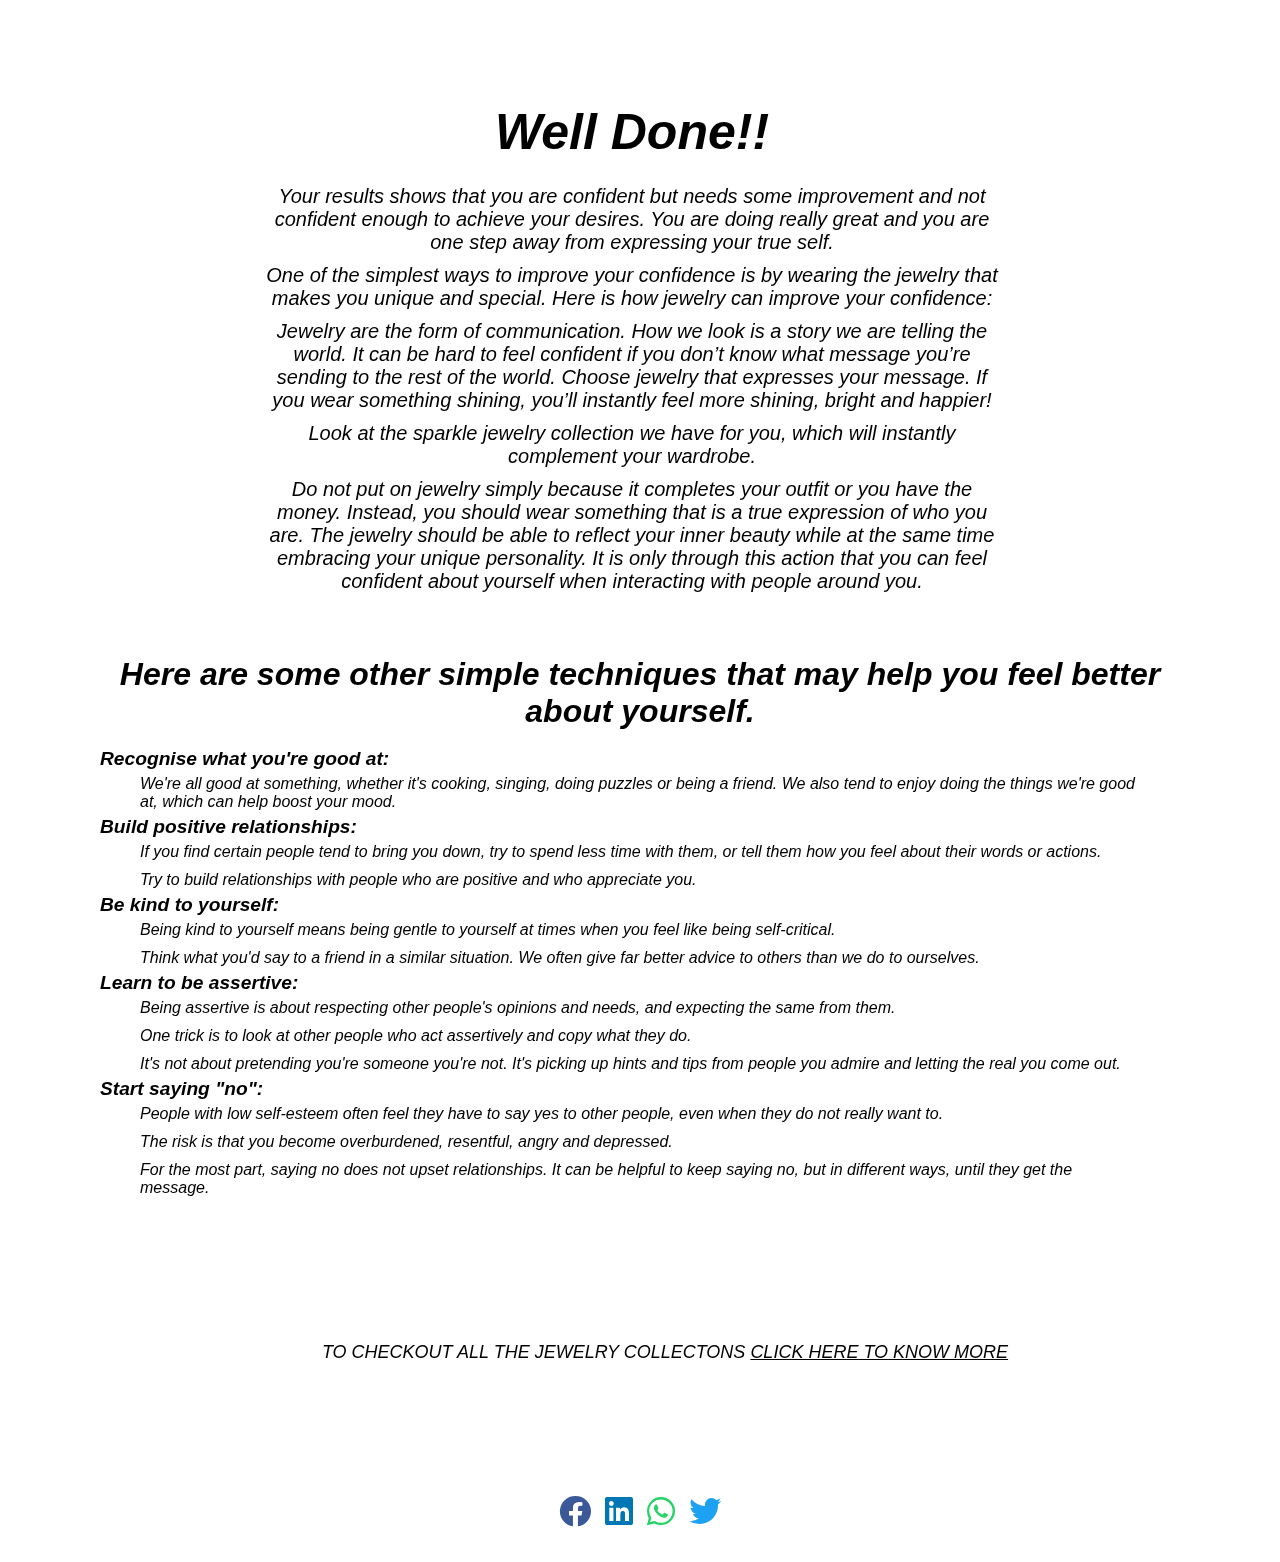
==== end.html @ 57e66c1a "initial commit" ====
<!DOCTYPE html>
<html lang="en">
  <head>
    <meta charset="UTF-8" />
    <meta name="viewport" content="width=device-width, initial-scale=1.0" />
    <meta http-equiv="X-UA-Compatible" content="ie=edge" />
    <title>kmaejewelry Quiz</title>
    <link
      href="https://fonts.googleapis.com/css2?family=Poppins&display=swap"
      rel="stylesheet"
    />
<!--aos-->
<link href="https://unpkg.com/aos@2.3.1/dist/aos.css" rel="stylesheet">
    <!-- style.css -->
    <link rel="stylesheet" href="style.css" />
    <link rel="stylesheet" href="mailchimp.css" />
    <link
      rel="stylesheet"
      href="https://cdnjs.cloudflare.com/ajax/libs/font-awesome/5.12.1/css/all.min.css"
    />
    <style>
      /*.link{
        color: #b69560;
        text-decoration: #b69560;
      }*/
      .extra{
        margin: 30px;
        font-size: 18px;
       text-align: center;
        
        line-height: 40px;
      }
     
      #headone{
        color :#000;
        text-decoration: #000;
        text-align: center;
       
      }
      #iamhere{
        margin: 100px;
        margin-top:-80px;
      }
      #iamhere > a > img{
        width: 400px;
        height: 350px;
      }
      .highlight_red{
        color: #000;
        font-size:larger;
      }
      .btn-last{
        background-color: #000;
        display: inline-block;
  font-size: 20px;
  color: #fff;
  margin: 1.5rem;
  padding: 13px 20px;
  border: none;
  border-radius: 3px;
  cursor: pointer;
  text-decoration: none;
  font-family: 'Playfair Display', serif;
      }
      .btn-last:hover{
        background-color: #000;

      }
      #showcase .points {
        font-size: 37px;
        font-weight: bolder;
      }
      #showcase .msghere .prevscore {
        font-size: 20px;
        font-weight: bold;
      }
      .logo {
        width: 100%;
      }

      .logo img {
        margin-left: 10px;
        cursor: pointer;
      }
      @media (max-width: 540px) {
        #iamhere > a > img{
        width: 100px;
        height: 100px;
      }
        .logo img {
          width: 20%;
        }
        .extra{
          font-size: smaller;
          line-break: loose;
          line-height: 20px;
        }
        #iamhere{
        margin: 70px;
        margin-top:-30px;
        font-weight: smaller;
      }
      
      #headone{
       font-size:smaller; 
       
      }
      }
    </style>
  </head>
  <body>
    <!--navbar
    <nav id="navbar" class="navfull">
      <h1 class="logo">
        <a href="index.html"><img src="assets/logo.png" width="15%" /></a>
      </h1>
    </nav>
    <br /><br /><br /> <br/> <br/><br /><br /> <br/> -->
    <div id="showcas" data-aos="fade-down">
      <div class="bucket">
        <div class="showcase-content" id="bucket">
          <h1 id="headone">Well Done!!</h1>
          <!-- <img src="Assets/img.png" width="50%"> 
          <br><br>
          <h1 class="headmsg" id="headone" ></h1>
        
          <br />
          <h1><span class="points"></span></h1>
          <br />-->
          <br />
          <p class="msghere"></p>
          <br><br>
          <h1 class="headmsgs" id="headone"></h1>
          <p class="msdhere"></p>
         <!-- <a class="btn-last" href="index.html">Start over</a>-->
        </div>
      </div>
      <!----------------------------rings---------------------------- -->
    <div class="firsthide" id="iamhere">

    
             <h1 class="headmsg" id="headone"  >Some of the Jwelery that might boost your confidence</h1>

             <a href="https://kmaejewelry.com/collections/ring"><img src="./Assets/r11.png" class="ee" alt=""></a>
             <a href="https://kmaejewelry.com/collections/ring"><img src="./Assets/r12.jpg" class="ee" alt=""></a>
             <a href="https://kmaejewelry.com/collections/ring"><img src="./Assets/r13.png" class="ee" alt=""></a>
             <a href="https://kmaejewelry.com/collections/ring"><img src="./Assets/r14.png" class="ee" alt=""></a>
           

             <a href="https://kmaejewelry.com/collections/necklace/"> <img src="./Assets/r1.jpg" class="ee" alt=""></a>
             <a href=" https://kmaejewelry.com/collections/bracelet"> <img src="./Assets/r21.jpg" class="ee" alt=""></a>
             <a href="https://kmaejewelry.com/collections/hand-jewelry"><img src="./Assets/r31.jpg" class="ee" alt=""></a>
             <a href=" https://kmaejewelry.com/collections/"><img src="./Assets/r41.jpg" class="ee" alt=""></a>
             <a href="https://kmaejewelry.com/collections/earring">  <img src="./Assets/r51.jpg" class="il" alt=""></a>
          
           
    </div>
    <!------------------------- earings --------------------------->
    <div class="secondhide" id="iamhere">
  
      <h1 class="headmsg" id="headone"  >Some of the Jwelery that might boost your confidence</h1>
      <br>

<a href="https://kmaejewelry.com/collections/earring"><img src="./Assets/r51.jpg" alt=""></a>
<a href="https://kmaejewelry.com/collections/earring"><img src="./Assets/r52.jpg" alt=""></a>
<a href="https://kmaejewelry.com/collections/earring"><img src="./Assets/r53.jpg" alt=""></a>
<a href="https://kmaejewelry.com/collections/earring"><img src="./Assets/r54.jpg" alt=""></a>


<a href="https://kmaejewelry.com/collections/necklace/"> <img src="./Assets/r2.jpg" class="ee" alt=""></a>
<a href="https://kmaejewelry.com/collections/ring"><img src="./Assets/r12.jpg" class="ee" alt=""></a>
<a href=" https://kmaejewelry.com/collections/bracelet"> <img src="./Assets/r22.jpg" class="ee" alt=""></a>
<a href="https://kmaejewelry.com/collections/hand-jewelry"><img src="./Assets/r32.jpg" class="ee" alt=""></a>
<a href=" https://kmaejewelry.com/collections/"><img src="./Assets/r42.jpg" class="ee" alt=""></a>




</div>
<!------------------------- necklace --------------------------->
<div class="thirdhide" id="iamhere">
  
  <h1 class="headmsg" id="headone"  >Some of the Jwelery that might boost your confidence</h1>
  <br>

  <a href="https://kmaejewelry.com/collections/necklace/"> <img src="./Assets/r1.jpg" class="ee" alt=""></a>
  <a href="https://kmaejewelry.com/collections/necklace/"> <img src="./Assets/r2.jpg" class="ee" alt=""></a>
  <a href="https://kmaejewelry.com/collections/necklace/"> <img src="./Assets/r3.jpg" class="ee" alt=""></a>
  <a href="https://kmaejewelry.com/collections/necklace/"> <img src="./Assets/r4.jpg" class="ee" alt=""></a>




  <a href="https://kmaejewelry.com/collections/ring"><img src="./Assets/r13.png" class="sam" alt=""></a>
  <a href=" https://kmaejewelry.com/collections/bracelet"> <img src="./Assets/r23.jpg" class="sam" alt=""></a>
  <a href="https://kmaejewelry.com/collections/hand-jewelry"><img src="./Assets/r33.jpg" class="sam" alt=""></a>
  <a href=" https://kmaejewelry.com/collections/"><img src="./Assets/r43.jpg" class="sam" alt=""></a>
  <a href="https://kmaejewelry.com/collections/earring"><img src="./Assets/r53.jpg" class="sam" alt=""></a>
</div>
<!------------------------- bracelets --------------------------->
<div class="fourthhide" id="iamhere">
  
  <h1 class="headmsg" id="headone"  >Some of the Jwelery that might boost your confidence</h1>
  <br>
  <a href=" https://kmaejewelry.com/collections/bracelet"><img src="./Assets/r21.jpg" class="sa" alt=""></a>
  <a href=" https://kmaejewelry.com/collections/bracelet"><img src="./Assets/r22.jpg" class="sa" alt=""></a>
  <a href=" https://kmaejewelry.com/collections/bracelet"><img src="./Assets/r23.jpg" class="sa" alt=""></a>
  <a href=" https://kmaejewelry.com/collections/bracelet"><img src="./Assets/r24.jpg" class="sa" alt=""></a>


  
    <a href="https://kmaejewelry.com/collections/necklace/"> <img src="./Assets/r4.jpg" class="sa" alt=""></a>
<a href="https://kmaejewelry.com/collections/ring"> <img src="./Assets/r14.png" class="sa" alt=""></a>

<a href="https://kmaejewelry.com/collections/hand-jewelry"><img src="./Assets/r34.jpg" class="sa" alt=""></a>
<a href=" https://kmaejewelry.com/collections/"> <img src="./Assets/r44.jpg" class="sa" alt=""></a>
<a href="https://kmaejewelry.com/collections/earring">    <img src="./Assets/r54.jpg" class="sa" alt=""></a>
</div>
<!------------------------- anklets --------------------------->
<div class="fifthhide" id="iamhere">
  
  <h1 class="headmsg" id="headone"  >Some of the Jwelery that might boost your confidence</h1>
  <br>

  <a href=" https://kmaejewelry.com/collections/"><img src="./Assets/r41.jpg" class="ee" alt=""></a>
  <a href=" https://kmaejewelry.com/collections/"><img src="./Assets/r42.jpg" class="ee" alt=""></a>
  <a href=" https://kmaejewelry.com/collections/"><img src="./Assets/r43.jpg" class="ee" alt=""></a>
  <a href=" https://kmaejewelry.com/collections/"><img src="./Assets/r44.jpg" class="ee" alt=""></a>


  <a href="https://kmaejewelry.com/collections/necklace/"> <img src="./Assets/r3.jpg" class="ee" alt=""></a>
<a href="https://kmaejewelry.com/collections/ring"><img src="./Assets/r13.png" class="ee" alt=""></a>
<a href=" https://kmaejewelry.com/collections/bracelet"> <img src="./Assets/r23.jpg" class="ee" alt=""></a>
<a href="https://kmaejewelry.com/collections/hand-jewelry"><img src="./Assets/r33.jpg" class="ee" alt=""></a>

<a href="https://kmaejewelry.com/collections/earring"><img src="./Assets/r53.jpg" alt=""></a>
</div>
    
    <div  id="iamhere">
    
      <h1 class="headmsg" id="headone"  > Here are some other simple techniques that may help you feel better about yourself.</h1>
   
     <br>

     <p class="highlight_red"><strong>Recognise what you're good at: </strong></p>
<ul>
<li> We're all good at something, whether it's cooking, singing, doing puzzles or being a friend. We also tend to enjoy doing the things we're good at, which can help boost your mood.</li>
</ul>
<p class="highlight_red"><strong>Build positive relationships: </strong></p>
     <ul>
       <li>If you find certain people tend to bring you down, try to spend less time with them, or tell them how you feel about their words or actions.</li>
       <li>Try to build relationships with people who are positive and who appreciate you.</li>
     </ul>
    
     <p class="highlight_red"><strong>Be kind to yourself:</strong></p>
     <ul>
       <li> Being kind to yourself means being gentle to yourself at times when you feel like being self-critical.</li>
       <li>Think what you'd say to a friend in a similar situation. We often give far better advice to others than we do to ourselves.</li>
     </ul>
     
     <p class="highlight_red"><strong>  Learn to be assertive:</strong></p>
     <ul>
       <li>Being assertive is about respecting other people's opinions and needs, and expecting the same from them.</li>
       <li>One trick is to look at other people who act assertively and copy what they do.</li>
       <li> It's not about pretending you're someone you're not. It's picking up hints and tips from people you admire and letting the real you come out.</li>
     </ul>
     <p class="highlight_red"><strong>Start saying "no":</strong></p>
     <ul>
       <li>People with low self-esteem often feel they have to say yes to other people, even when they do not really want to.</li>
       <li>The risk is that you become overburdened, resentful, angry and depressed.</li>
       <li> For the most part, saying no does not upset relationships. It can be helpful to keep saying no, but in different ways, until they get the message.</li>
     </ul>
     
    
     
   
     
     
    
     
     
     
    
     
    </div>
      <!----------------------------end of new typo---------------------------- 
      <h1 class="headmsg" id="headone" style="font-size: 3rem;" >NEXT STEPS</h1>-->
      <a href="https://mailchi.mp/52bf7b5e3290/self-love"><img src="Assets/five.png" style="text-align: center; display: block; margin: auto; width:50%;" alt=""></a>
      <p class="extra" >
        &nbsp; &nbsp; &nbsp; &nbsp;  &nbsp; TO CHECKOUT ALL THE JEWELRY COLLECTONS <a href="https://kmaejewelry.com/collections" class="link colorone"> CLICK HERE TO KNOW MORE</a> </p> 
      <div class="flexit" style="display: flex; flex-direction: row; width:100vw; justify-content:center; align-items: center; height:fit-content">
        <img src="Assets/one.jpg" width="30%"alt="">
        <img src="Assets/two.jpg" width="30%"alt="">
        <img src="Assets/three.jpg" width="30%" alt="">
      </div>

      <br /> <br>
      <div>
        <h3 class="sharetext" data-aos="fade-right">Share the results with your friends now!</h3>
      </div>
      <div class="share-btn-container">
        <a href="#" class="facebook-btn">
          <i class="fab fa-facebook"></i>
        </a>

        <!-- <a href="#" class="instagram-btn">
          <i class="fab fa-instagram"></i>
        </a>-->

        <a href="#" class="linkedin-btn">
          <i class="fab fa-linkedin"></i>
        </a>

        <a href="#" class="whatsapp-btn">
          <i class="fab fa-whatsapp"></i>
        </a>
        <a href="#" class="twitter-btn">
          <i class="fab fa-twitter"></i>
        </a>
      </div>
    </div>
    <!--- <footer class="share-btn-area footer" data-aos="fade-left"  data-aos-duration="3000">
     <div>
        <h5>Follow us on</h5>
      </div>
      <div>
       <a href="mailto:support@polardent.co.uk" class="mail-btn"
          ><i class="fas fa-envelope"></i
        ></a>
        <a
          href="https://www.facebook.com/groups/262106941582426/"
          class="facebook-btn"
          ><i class="fab fa-facebook"></i
        ></a>

        <a href="https://twitter.com/KSalone_" class="twitter-btn"><i class="fab fa-twitter"></i></a>
        <a href="https://www.instagram.com/thespiritofagoddess/" class="instagram-btn"><i class="fab fa-instagram"></i></a>
        &
        <a href="https://www.instagram.com/che_the_goddess/" class="instagram-btn"><i class="fab fa-instagram"></i></a>
      </div>
      
    <br/>
     
    </footer>-->
    <script src="https://unpkg.com/aos@2.3.1/dist/aos.js"></script>
    <script>
      AOS.init();
    </script>
    <!-- user info -->
    <script src="end.js"></script>
  </body>
</html>
---- style.css ----
* {
  padding: 0;
  margin: 0;
  box-sizing: border-box;
}

/*----------------NAV----------*/

#navbar .logo {
  float: left;
  top: 0;
  color: #eb145c;
}
#imgcol {
  color: #eb145c;
}
.bold{
  font-weight: bold;
}
.colorone{
  color: #000;
}
.colortwo{
  color: #6EC1E4;
}
/*----------------------------------*/
/*showcase*/
.container {
  display: block;
  justify-content: center;
  align-items: center;
  font-family: "Source Sans Pro", sans-serif !important;
        font-style: italic !important;

  margin-top: -50px;
  /*margin: auto;
  max-width: 1100px;
  overflow: auto;
  padding: 0 20px;*/
}
/*
#showcase {
  background: url("../../assets/tennis.jpg") no-repeat center center/cover;
  height: 900px;
}*/
#showcase .showcase-content {
  color: #000000;

  text-align: center;

  padding-top: 170px;
  font-family: "Source Sans Pro", sans-serif !important;
  font-style: italic !important;

}
#showcase .showcase-content h1 {
  font-size: 50px;
  line-height: 1.2em;
  margin: 10px;
  
}
#showcase .showcase-content h2,
#showcase .showcase-content h3 {
  font-size: 18px;
  padding: 10px;
  line-height: 1.5rem;
  font-weight: lighter;
}

.showcase-content .btn {
  background: #000;
  display: inline-block;
  font-size: 20px;
  color: rgb(230, 230, 84);
  margin: 1.5rem;
  padding: 13px 20px;
  border: none;
  border-radius: 3px;
  cursor: pointer;
  text-decoration: none;
  font-family: "Source Sans Pro", sans-serif !important;
        font-style: italic !important;

}

.showcase-content .btn:hover {
  background-color: rgb(202, 202, 80);
  border: 1px solid rgb(17, 16, 16);
  color: #000;
}

/* --------x------ Site title --------x------- */
body {
  font-family: "Source Sans Pro", sans-serif !important;
  font-style: italic !important;

}
.wrapper {
  display: flex;
  justify-content: center;
  align-items: center;
  width: 100vw;
  height: 100vh;
  background-color: #ffffff;
}

.welcome_text {
  width: 400px;
}

.welcome_form input,
.welcome_form button {
  display: block;
  width: 100%;
}

.welcome_form input {
  background-color: transparent;
  color: #000;
  font-size: 30px;
  text-align: center;
  border: none;
  border-bottom: 1px solid #fff;
  margin-bottom: 15px;
}

.welcome_form input:focus {
  outline: none;
}
.welcome_form h1 {
  text-align: center;
}

.welcome_form button {
  padding: 10px 0;
  margin: 10px;
  border: none;
  border-radius: 1px;
  background-color:  #000;
  color: #ffffff;
  font-size: 22px;
  transition: 0.4s all;
}

.welcome_form button:hover {
  box-shadow: 0px 0px 10px 1px rgba(0, 0, 0, 0.2);
  transform: translateY(-5px);
  cursor: pointer;
}

.quiz {
  position: relative;
  display: grid;
  grid-template-rows: 60px auto;
  width: 800px;
  height: 500px;
  background-color: #fff;
}
.quiz_body {
  padding: 30px 30px;
}
.quiz_user {
  display: flex;
  align-items: center;
  height: 100%;
  padding-left: 30px;
}
.option_group {
  list-style-type: none;
  margin: 30px 0;
  font-weight: lighter;
}
.option.active {
  background-color: #000;
  color: #fff;
}
.quiz_header,
.hud {
  text-align: center;
}
#hud-item {
  text-align: center;
}
.hud-itm{
  text-align: center;
}

#progressBar {
  width: 30rem;
  height: 0.1rem;
  
}

#progressBarFull {
  position: absolute;
  top: 0;
  left: 0;
  height: 0.2rem;
  background-color: #000;
  width: 2%;
}

li {
  display: flex;
  padding: 5px 40px;
  font-weight: lighter;
}
.option::before{
  content: "";
  width: 25px ;
  height: 25px;
  margin-right: 10px;
  margin-top: 5px;
  background-color: #fff;
  border: rgb(180, 178, 178) 1px solid;
  border-radius: 3px;
}
.option {
  display: flex;
  padding: 10px 20px;
  margin-bottom: 0px;
  width: 100%;
  font-size: 1.8rem;
  border: 0.1rem solid  rgb(242, 242, 242);
  background-color: rgb(242, 242, 242);
  font-weight:50 !important;
  font-style: normal;
  border-radius: 3px;
}

.option:hover {
  cursor: pointer;
  background-color: rgb(197, 236, 245);
  
  transition: transform 130ms;
  transform: translateY(-0.1rem);
}

.option_group {
  list-style-type: none;
  margin: 30px 0;
  padding: 0rem;
  width: 100%;
 
}

.option.active {
  background-color:  #000;
  color: #fff;
}
.btn-next {
  border: none;
  padding: 15px 35px;
  background-color:  #000;
  color: #000;

  transition: 0.4s all;
}

.btn-next:hover {
  cursor: pointer;
  background-color: #fff;
  color:  #000;
  box-shadow: 0px 0px 10px 1px #2c2b28;
}

.award_icon {
  display: block;
  font-size: 300px;
  color: #56a5eb;
}

.username,
.userpoints,
.usertime {
  color: #2c2b28;
  font-size: xx-large;
  font-weight: bolder;
  text-align: center;
  margin-top: 15px;
}
#wrapper {
  display: flex;
  justify-content: center;
  align-items: center;
  width: 100vw;
  height: 100vh;
  background-color:  #000;
  color: white;
  font-family: "Source Sans Pro", sans-serif !important;
  font-style: italic !important;

}
#wrapper h1 {
  font-weight: bold;
  text-align: center;
  font-size: 70px;
}
#wrapper h2 {
  margin-left: 150px;
  font-size: 30px;
}
#wrapper h3 {
  margin-left: 80px;
  font-size: 40px;
}
#wrapper p {
  font-size: 30px;
  margin-left: 10px;
}
#wrapper .btn {
  background: #eb145c;
  display: inline-block;
  font-size: 20px;
  color: #ffffff;
  margin: 1.5rem;
  padding: 13px 20px;
  border: none;
  border-radius: 8px;
  cursor: pointer;
  text-decoration: none;
}

#wrapper .btn:hover {
  background: transparent;
  border: 1px solid #2c2b28;
  color: #2c2b28;
}

/*footer*/
.form-group {
  padding: 0.5rem;
}
.footer-container {
  text-align: center;
  display: flex;
  flex-direction: row;
  align-items: center;
  justify-content: center;
  width: 100vw;
  height: 100vh;
  background-color: #fefcf1;
}



.footer-container input[type="email"] {
  width: 50%;
  padding: 0.5rem;
  margin-bottom: 0.5rem;
  border-color:  rgb(180, 178, 178);
  border-style: solid;
  border-width: 1px;
 

}
.footer-container input[type="text"] {
  width: 50%;
  padding: 0.5rem;
  margin-bottom: 0.5rem;
  border: 1px solid  rgb(180, 178, 178);
}
.btn-primary {
  background: #eb145c;
  display: inline-block;
  font-size: 20px;
  color: #ffffff;
  width: 40%;
  margin: 1.5rem;
  padding: 13px 20px;
  border: none;
  border-radius: 3px;
  cursor: pointer;
  text-decoration: none;
}

.btn-primary:hover {
  background: transparent;
  border: 1px solid #2c2b28;
  color: #2c2b28;
}

.footer-container input[type="submit"] {
  width: 50%;
}
.footer-container #btbtn {
  margin: auto;
}
.bucket {
  display: block;
  justify-content: center;
  align-items: center;
  font-family: "Source Sans Pro", sans-serif !important;
  font-style: italic !important;

height: max-content;
  text-align: center;
  margin: 2rem 5rem;

  /*margin: auto;
  max-width: 1100px;
  overflow: auto;
  padding: 0 20px;*/
}

#showcas .showcase-content {
  color: #000;

  text-align: center;

  padding: 70px 40px;
  width: 80%;
  margin-left: 6.5rem;

  font-family: "Source Sans Pro", sans-serif !important;
        font-style: italic !important;

  

  border-radius: 8px;
}
#showcas .showcase-content h1 {
  font-size: 50px;
  line-height: 1.2em;
}
#showcas .showcase-content h2,
#showcas .showcase-content h3 {
  font-size: 30px;
  padding-bottom: 20px;
  line-height: 1.7em;
  font-weight: lighter;
}
/*formspree*/
.success {
  color: rgb(128, 206, 11);
}
.error {
  color: red;
}
.center-item {
  text-align: center;
  display: flex;
  flex-direction: column;
  align-items: center;
  justify-content: center;
  justify-items: center;
  font-size: 20px;
  
}
/*sharebuttons*/
/* Share Buttons */
.sharetext {
  text-align: center;
}
.share-btn-container {
  background: #fff;
  display: flex;
  flex-direction: row;
  text-align: center;
  align-items: center;
  justify-content: center;
  padding: 16px;
}

.share-btn-container a i {
  font-size: 32px;
  padding: 7px;
}

.share-btn-container a {
  margin: 12px 0;
  transition: 500ms;
}

.share-btn-container a:hover {
  transform: scale(1.2);
}
.share-btn-container .fa-facebook {
  color: #3b5998;
}

.share-btn-container .fa-instagram {
  color: #e1306c;
}
.share-btn-container .fa-twitter {
  color: #1da1f2;
}
.share-btn-container .fa-linkedin {
  color: #0077b5;
}

.share-btn-container .fa-whatsapp {
  color: #25d366;
}
#raboto {
  font-family: "Source Sans Pro", sans-serif !important;
  font-style: italic !important;

}

/*footer share*/

.footer {
  background-color:  #000;
  color: #fff;
  display: flex;
  flex-direction: row;
  text-align: center;
  align-items: center;
  justify-content: space-between;
  padding: 16px;
  width: 100vw !important;
  overflow: hidden !important;
}
.share-btn-area {
  display: flex;
  flex-direction: row;
  text-align: center;
  align-items: center;
  justify-content: center;
  padding: 16px;
  width: 100vw !important;
  overflow: hidden !important;
}

.share-btn-area a i {
  font-size: 25px;
  padding: 7px;
}

.share-btn-area a {
  margin: 12px 0;
  transition: 500ms;
}

.share-btn-area a:hover {
  transform: scale(1.2);
}
.share-btn-area .fa-facebook,
.share-btn-area .fa-youtube {
  color: #ffffff;
}
.share-btn-area .fa-envelope {
  color: #ffffff;
}
.share-btn-area .fa-instagram {
  color: #ffffff;
}
.share-btn-area .fa-twitter {
  color: #ffffff;
}
.share-btn-area .fa-linkedin {
  color: #ffffff;
}

.share-btn-area .fa-whatsapp {
  color: #25d366;
}

@media (max-width: 540px) {
  #showcase {
    height: 800px;
  }
  #showcase .showcase-content h1 {
    font-size: 20px;
    line-height: 1.2em;
  }
  #showcase .showcase-content h2,
  #showcase .showcase-content h3 {
    font-size: 12px;
    padding-bottom: 20px;
    line-height: 1.7em;
  }

  #wrapper {
    display: flex;
    justify-content: center;
    align-items: center;
    width: 70vw;
    height: 80vh;
  }
  #wrapper h1 {
    font-weight: bold;
    text-align: center;
    font-size: 50px;
  }
  #wrapper h2 {
    font-size: 35px;
    text-align: center;
  }
  #wrapper h3 {
    font-size: 30px;
  }
  #wrapper p {
    font-size: 18px;
  }
  #wrapper h2,
  #wrapper h3,
  #wrapper p {
    margin-left: 30px;
  }
  .welcome_text {
    width: 250px;
  }
  .welcome_form input {
    width: 100%;
  }
  #progressBar {
    width: 15rem;
    height: 2rem;
   
  }
  .quiz{
    width:80vw;
    height:600px;
  }

  #progressBarFull {
    position: absolute;
    top: 0;
    left: 0;
    height: 0.1rem;
    
    width: 2%;
    

   
  }
  .welcome_form #meh {
    font-size: 20px;
  }
  .welcome_form button {
    padding: 9px 0;
    margin: 9px;
    border: none;
    border-radius: 1px;
    background-color:  #000;
    color: #fff;
    font-size: 19px;
    transition: 0.4s all;
  }
  .option::before{
    content: "";
    display: inline-block;
    width: 20px !important ;
    height: 20px !important;
   text-align: start;
  margin-left:-20px;

    border-radius: 3px;
  }

  .option {
    font-size: 20px;
    display: block;
    width: 90%;

    margin-bottom: 0px;
    padding: 10px 30px;
    border-radius: 1px;
    border: 2px solid  #000;
    transition: 0.4s all;
  }
  .quiz_timer {
    margin-left: 3px;
    margin-top: 0;
  }
  li {
    padding: 5px 5px;
  }
  .award_icon {
    font-size: 250px;
  }
  .footer-container input[type="submit"] {
    width: 70%;
  }
  .footer-container h2 {
    font-size: 10px;
  }
  #showcas .showcase-content h1 {
    font-size: 17px;
  }
  #showcas .showcase-content h4 , #showcas .showcase-content h3{
    font-size: 7px !important;
  }
  .bucket {
    display: block;
    justify-content: center;
    align-items: center;
 


    text-align: center;
    margin: 0.2rem 1rem;

    /*margin: auto;
    max-width: 1100px;
    overflow: auto;
    padding: 0 20px;*/
  }

  #showcas .showcase-content {
    

    text-align: center;

    padding: 20px 20px;
    width: 80%;
    margin-left: 1rem;
    font-size: 30px !important;
    line-height: 17px;
  

   

    border-radius: 10px;
  }
  .btn-primary {
    display: inline-block;
    font-size: 15px;
    width: 40%;
    margin: 1.5rem;
    padding: 13px 20px;
    border: none;
    border-radius: 3px;
    cursor: pointer;
    text-decoration: none;
  }
  .form-group {
    padding: 0.3rem;
  }
  .center-item {
    font-size: 15px;
  }
  .footer-container {
    line-height: 5px;
    height: 100vh;
    width: 100vw;
    overflow: hidden;
  }
  .footer-container #btbtn {
    margin: auto;
  }
  .share-btn-area {
    display: flex;
    flex-direction: row;
    text-align: center;
    align-items: center;
    justify-content: center;
    padding: 6px;
    width: 100vw;
  }

  .share-btn-area a i {
    font-size: 15px;
    padding: 7px;
  }

  .share-btn-area a {
    margin: 8px 0;
    transition: 500ms;
  }

  .share-btn-area a:hover {
    transform: scale(1.2);
  }
}
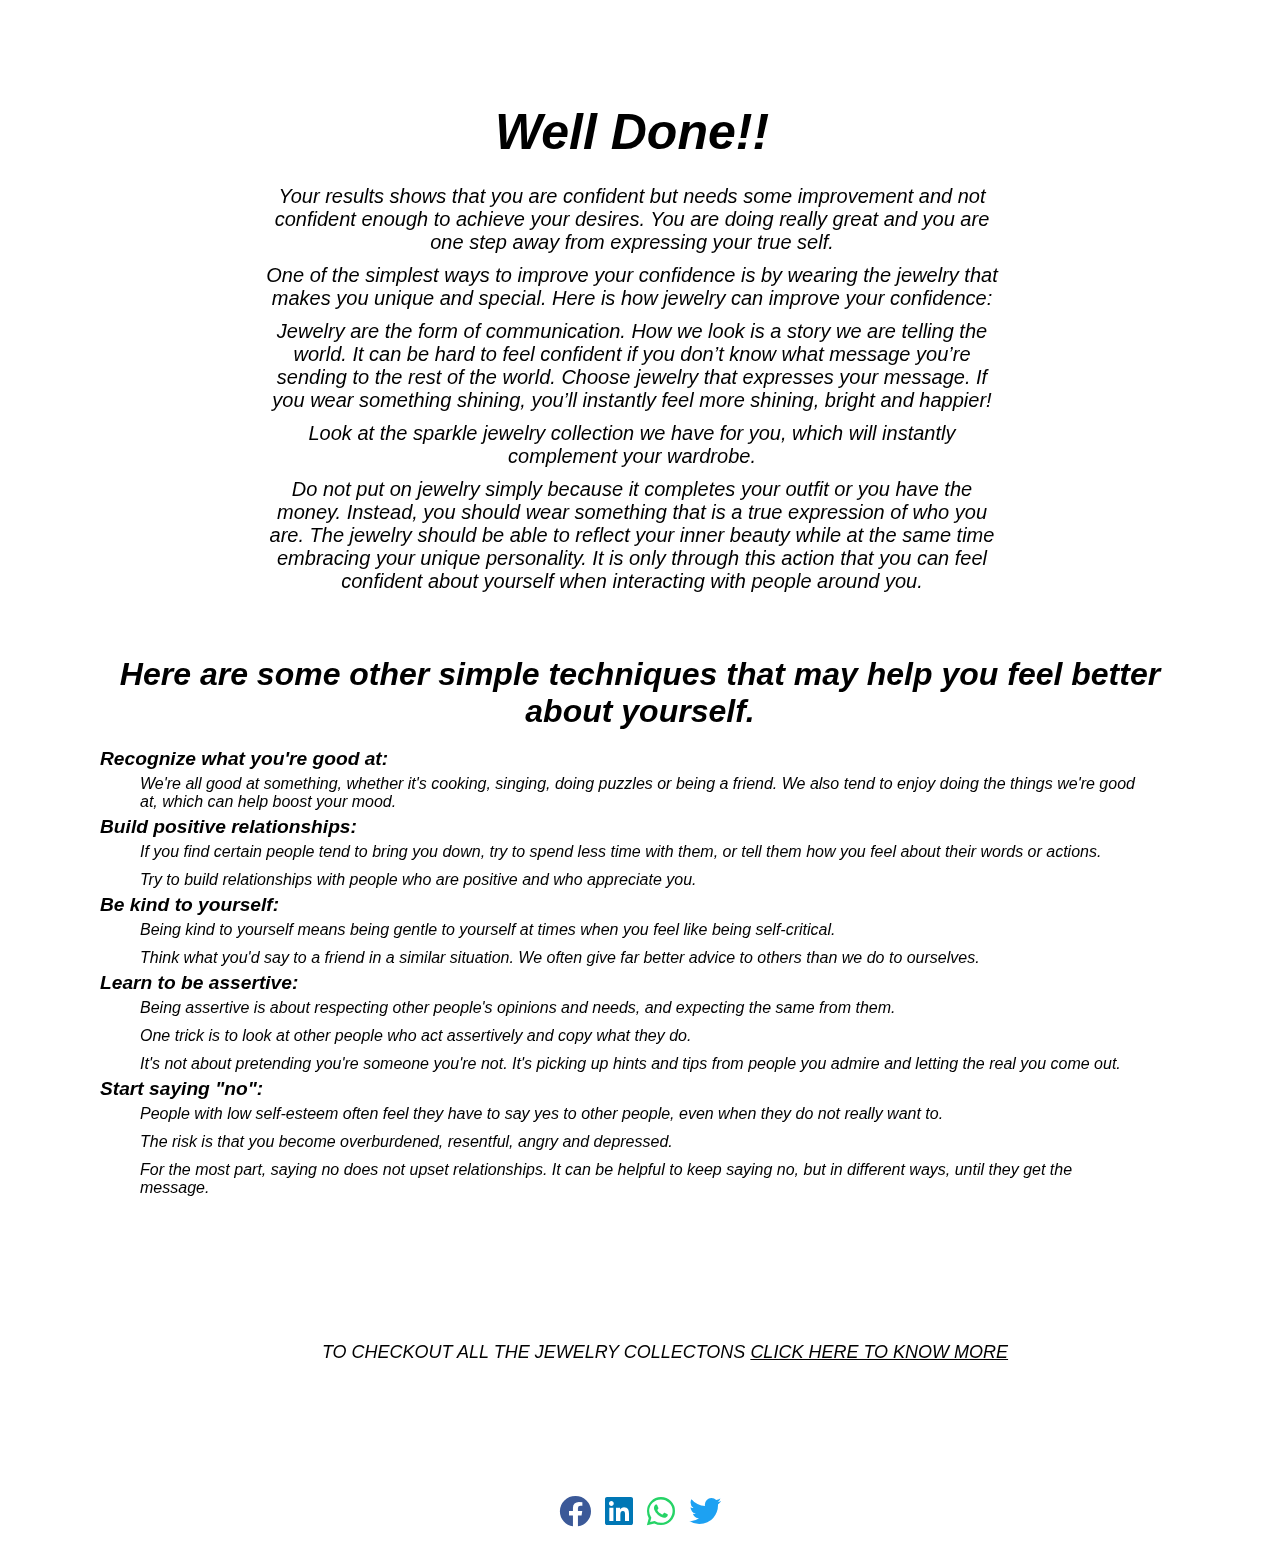
==== commit fed5ad6f: "first revision" ====
--- a/end.html
+++ b/end.html
@@ -242,7 +242,7 @@
    
      <br>
 
-     <p class="highlight_red"><strong>Recognise what you're good at: </strong></p>
+     <p class="highlight_red"><strong>Recognize what you're good at: </strong></p>
 <ul>
 <li> We're all good at something, whether it's cooking, singing, doing puzzles or being a friend. We also tend to enjoy doing the things we're good at, which can help boost your mood.</li>
 </ul>
